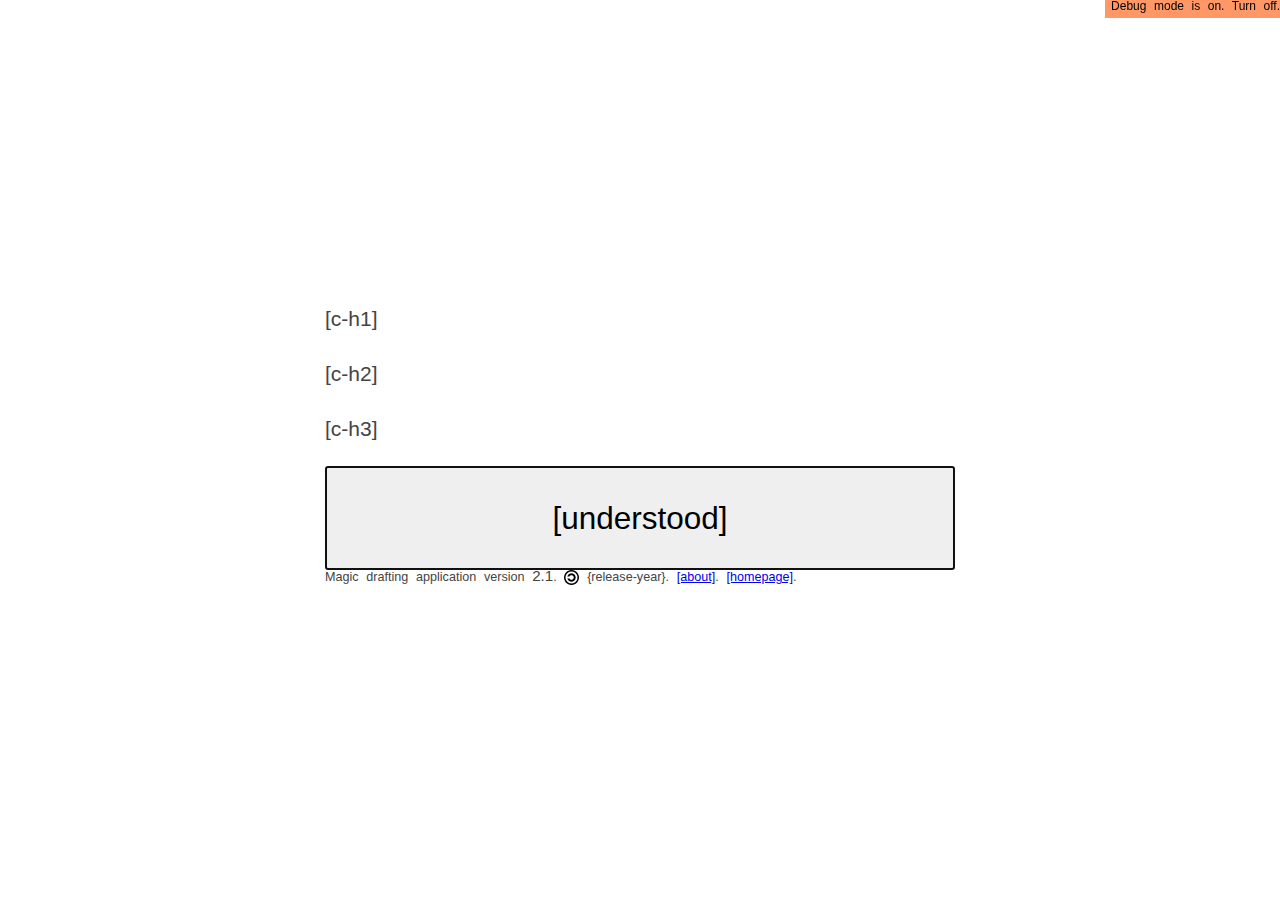
==== drafting.html @ a14db610 "Hide sounds settings." ====
<!--
	This program is free software: you can redistribute it and/or modify
    it under the terms of the GNU General Public License as published by
    the Free Software Foundation, either version 3 of the License, or
    (at your option) any later version.

    This program is distributed in the hope that it will be useful,
    but WITHOUT ANY WARRANTY; without even the implied warranty of
    MERCHANTABILITY or FITNESS FOR A PARTICULAR PURPOSE.  See the
    GNU General Public License for more details.

    You should have received a copy of the GNU General Public License
    along with this program.  If not, see <http://www.gnu.org/licenses/>
-->
<!DOCTYPE HTML PUBLIC "-//W3C//DTD HTML 4.01//EN" "http://www.w3.org/TR/html4/strict.dtd">
<html lang="{lang-code}">
	<head>
		<title>
			[title]
		</title>
		<meta http-equiv="Content-Type" content="text/html; charset=utf-8">
		<meta name="description"
				content="[desc]">
		<meta name="author" content="Denis Sokolov">
		<meta name="robots" content="all">
		<link rel="stylesheet" type="text/css" href="css/styles.css">
		<link rel="stylesheet" type="text/css" href="css/jquery.autocomplete.css">
		<link rev="made" href="mailto:denis@sokolov.cc">
		<link rel="shortcut icon" href="img/ktimer.png">
		<link rel="apple-touch-icon" href="img/ktimer-57.png">
		<meta name="viewport" content="user-scalable=no,width=device-width,initial-scale=1.0,maximum-scale=1.0">
		<meta name="apple-mobile-web-app-capable" content="yes">
		<meta name="apple-mobile-web-app-status-bar-style" content="black">
	</head>
	<body>
		<table><tr><td><div id="content">
			<p class="loading">
				[loading]
			</p>
			<!--[if IE]>
				<p class="loading warning">
					You are using Internet Explorer.
					If the application never loads, it is because
						Internet Explorer is an old, vulnerable and
						incompatible browser.
					Help yourself and the Internet &mdash; get a better
						browser, like
						<a href="http://www.google.com/chrome">Chrome</a>,
						<a href="http://www.mozilla.com/firefox">Firefox</a>,
						or
						<a href="http://www.opera.com">Opera</a>.
				</p>
			<![endif]-->
			<ul id="steps">
				<!--[if IE]>
				<li>
					<p>Warning!</p>
					<p>
						You are using Internet Explorer.
						The browser is unbelievably unfriendly to both
							users and developers.
						It&rsquo;s behaviour is unexpected and unpredictable.
						I give no guarantee, how the application will
							work under this browser.
					</p>
					<p>
						For the sake of yourself and the Internet, please
							move to a better browser.
						I advice choosing
							<a href="http://www.google.com/chrome">Chrome</a>,
						but there is
							<a href="http://www.mozilla.com/firefox">Firefox</a>
							or
							<a href="http://www.opera.com">Opera</a>,
							if you need other alternatives.
					</p>
				</li>
				<![endif]-->
				<li>
					<p>[c-h1]</p>
					<p>[c-h2]</p>
					<p>[c-h3]</p>
					<button>[understood]</button>
					<p class="appname">
						Magic drafting application version
							<span class="version"
								title="Released on {release-date}">2.1</span>.
						<span title="The program is licensed under GPL 3">
							<img src="img/copyleft.png" alt="Copyleft.">&nbsp;{release-year}.
						</span>
						<a href="#end" title="[t-about]">[about]</a>.
						<a href="https://github.com/Akral/Drafting"
							title="[t-homepage]"
							>[homepage]</a>.
					</p>
				</li>
				<li>
					<p>[offline-notice]</p>
					<button>[noted]</button>
				</li>
				<li id="settings">
					<h1>[settings]</h1>
					<p>
						<input id="s-5seconds" type="checkbox">
						<label for="s-5seconds">
							[setting-5seconds]
						</label>
					</p>
					<!--
					<p
						title="The application will make certain sounds (like the 10-seconds beep), if this option is enabled.">
						<input id="s-sounds" type="checkbox">
						<label for="s-sounds">
							[setting-sounds]
						</label>
					</p>
					<p id="soundsNotFound" class="warning">
						([setting-sounds-notfound]
						<a
							href="https://github.com/Akral/PyHtmlify/wiki/Sounds"
							>[setting-sounds-download]</a>
						[setting-sounds-restart].)
					</p>
					-->
					<fieldset>
						<legend>[sets]</legend>
						<p class="setCustomizer">
							<input id="s-set1" value="">
							<input id="s-set2" value="">
							<input id="s-set3" value="">
						</p>
					</fieldset>
					<button>[start-draft]</button>
				</li>
				<li id="begin">
					<p>[instructions-1]</p>
					<p>[instructions-2] <span class="var-set1">SET</span>, <span class="var-set2">SET</span> [instructions-2-and] <span class="var-set3">SET</span>.</p>
					<p>[instructions-3]</p>
					<p>[instructions-4]</p>
					<p>[instructions-4.5]</p>
					<button>[continue]</button>
				</li>
				<li>
					<p>[instructions-5]</p>
					<p>[instructions-6]</p>
					<button>[they-got-it]</button>
				</li>
				<li>
					<p>
						[open-first]
						<span class="var-set1">SET</span>[open-first-2]
					</p>
					<button>[yes-there-are]</button>
				</li>
				<li>
					<p>[pass-left]</p>
					<p>[prepare-and-silence]</p>
					<button>[begin-draft]</button>
				</li>
				<li class="simpleBooster" title="[booster-1]"></li>
				<li>
					<p class="pre" title="3">[review-30]</p>
					<var>30</var>
					<p class="pulse" title="10">[10-seconds]</p>
					<samp>[put-back]</samp>
					<button>[done]</button>
				</li>
				<li>
					<p>
						[open-second]
						<span class="var-set2">SET</span>[open-second-2]
					</p>
					<p>[pass-right]</p>
					<button>[begin-second-booster]</button>
				</li>
				<li class="simpleBooster" title="[booster-2]"></li>
				<li>
					<p class="pre" title="3">[review-45]</p>
					<var>45</var>
					<p class="pulse" title="10">[10-seconds]</p>
					<samp>[put-back]</samp>
					<button>[done]</button>
				</li>
				<li>
					<p>
						[open-third]
						<span class="var-set3">SET</span>[open-third-2]
					</p>
					<p>[pass-left]</p>
					<button>[begin-third-booster]</button>
				</li>
				<li class="simpleBooster" title="[booster-3]"></li>
				<li>
					<p>[draft-over]</p>
					<p>[take-and-sit]</p>
					<button>[finish]</button>
				</li>
				<li id="end">
					<h1>About the program</h1>
					<h2>Offline use</h2>
						<p>
							To save this application and use it offline, use
								your browser&rsquo;s ‘File &rarr; Save Page’
								function.
							But please check back online sometimes, as it will
								be updated, while your offline version will stay
								the same.
						</p>
					<h2>Credits</h2>
						<p>
							The program is written by
							<a href="http://sokolov.cc/">Denis Sokolov</a>&mdash;a&nbsp;level 2 judge from Lithuania.
						</p>
						<p>
							Icelandic translation made by Almar Halldorsson.
						</p>
						<h3>Donations</h3>
						<p>
							Big thanks to Almar Halldorsson for his contribution
								supporting the development of the program.
						</p>
						<h3>Third party attribution</h3>
						<p>
							The program uses works of 
								<a href="http://www.kde-look.org/content/show.php?content=50607">Nuno Filipe Povoa</a>,
								<a href="http://nuovext.pwsp.net/">Alexandre Moore</a>
								and
								<a href="http://bassistance.de/jquery-plugins/jquery-plugin-autocomplete/">Jörn Zaefferer</a>.
						</p>
					<h2>Bugs and features</h2>
						<p>
							Please report all problems you will encounter
								and <strong>be bold</strong> in doing so!
							This will help fix them faster.
						</p>
						<p>
							If you&rsquo;d like to see a new feature in this
								application,
								just say so!
						</p>
						<p>
							You can contact me directly via email:
								<span class="email">denis@sokolov.cc</span>.
						</p>
						<p>
							Alternatively, if you use GitHub, feel free
								to
								<a href="https://github.com/Akral/Drafting/issues/new">create
									issues there</a>.
						</p>
				</li>
			</ul>
			<div id="templates">
				<div class="simpleBoosterStep">
					<p class="pre" title="1">[look]</p>
					<var></var>
					<p class="warn pulse"></p>
					<samp></samp>
					<button>[done]</button>
					<div class="info">
						<p class="card"></p>
						<p class="booster"></p>
					</div>
				</div>
			</div>
			<div id="vocabulary">
				<div title="restartTimer">[restart-timer]</div>
				<div title="skipTimer">[skip-timer]</div>
				<div title="5seconds">[5-seconds]</div>
				<div title="10seconds">[10-seconds]</div>
				<div title="langCode">{lang-code}</div>
				<div title="passCards">[pass-cards]</div>
				<div title="cardNumber">[card-number]</div>
			</div>
			<noscript>
				<p>
					The application is written in JavaScript and cannot
						work without it. Please turn it on.
				</p>
				<p>
					I appreciate your concerns about JavaScript
						problems and security and share them.
				</p>
				<p>
					However, this application really requires it, as it is
						written completely in JavaScript.
				</p>
			</noscript>
		</div></td></tr></table>
		<script type="text/javascript" src="js/jquery-1.6.1.min.js"></script>
		<script type="text/javascript" src="js/jquery.autocomplete.pack.js"></script>
		<script type="text/javascript" src="mtg-data.js"></script>
		<script type="text/javascript" src="lang/localFunctions.js"></script>
		<script type="text/javascript" src="js/engine.js"></script>
	</body>
</html>
---- css/styles.css ----
/*
 *      This program is free software; you can redistribute it and/or modify
 *      it under the terms of the GNU General Public License as published by
 *      the Free Software Foundation; either version 3 of the License, or
 *      (at your option) any later version.
 *
 *      This program is distributed in the hope that it will be useful,
 *      but WITHOUT ANY WARRANTY; without even the implied warranty of
 *      MERCHANTABILITY or FITNESS FOR A PARTICULAR PURPOSE.  See the
 *      GNU General Public License for more details.
 *
 *      You should have received a copy of the GNU General Public License
 *      along with this program; if not, see: <http://www.gnu.org/licenses/>
 */

* { padding: 0; margin: 0 }

/* Base font size */
html { font-size: 14px }
body {
	font-family: "URW Gothic L", "Monaco", "Century Gothic",
		Calibri, "Luicida Sans Unicode", Delicious,
		 Georgia, Verdana, Tahoma, sans-serif;
	background-color: #fff;
	color: #444;
	text-decoration: none;
	word-spacing: 0.2em;
	text-align: left;
	line-height: 1.6em;
	font-size: 1.5em;
}
button { cursor: pointer }
fieldset { border: 0 }
h1, h2 { margin-bottom: 1ex }
h1 { margin-top: 4ex; font-size: 190% }
h2 { margin-top: 3ex; font-size: 150% }
h3 { margin-top: 2ex; font-size: 110% }
h4 { margin-top: 1ex; font-size: 100% }
p { margin-bottom: 1em }
p img { vertical-align: text-top }
ul { list-style-type: none }

/* centring the box */
	html, body { height: 100% }
	table { width: 100%; height: 100% }
	td { vertical-align: middle }
	#content { min-width: 5em; max-width: 30em; margin: 0 auto }

/* logic */
	#steps li { display: none }
	#steps li.current { display: block }
	#templates, #vocabulary { display: none }

/* positioning */
	.timer { text-align: center }
	#settings label { margin-left: 1ex }
	#settings p { margin-bottom: 0.5ex }
		.setCustomizer { text-align: center }
		.setCustomizer input { width: 30%; text-align: center }
	.info p:first-child { margin-bottom: 0 }


/* appearance */
	button { padding: 1em 2em; font-size: 150%; width: 100% }
	kbd, var { visibility: hidden; display: block }
	samp { display: none }
	var { font-style: normal; font-size: 200%; margin-bottom: 1ex }

	.debugMessage { position: fixed; top: 0; right: 0;
		line-height: 1em; font-size: 12px; background-color: #FF9866; color: black;
		padding: 0 0 1ex 1ex; margin: 0 }
	.email { font-family: monospace }
	.pulse { visibility: hidden; color: red; font-size: 150%; margin: 0; padding: 0; }
	.template { color: #828300; font-style: normal }

	.decosec { font-size: 50% }
	.info { margin-top: 1ex }
	.info,
	.timerControls { visibility: hidden; font-size: 60%;
		line-height: 1em; }
	.timerControls a { opacity: 0.5; transition: opacity 0.5s }
	.timerControls a:hover { opacity: 1 }

	.appname { font-size: 60%; line-height: 1em }
		.appname .version { font-size:120% }
	.warning { color: #BE0000 }

	.languageSelector img { cursor: pointer; border: 1px solid black; margin-right: 1em }

	.update { font-size: 80%; text-align: center }

	#settings .warning { font-size: 70%; line-height: 1em; margin-top: -0.5em; display: none }
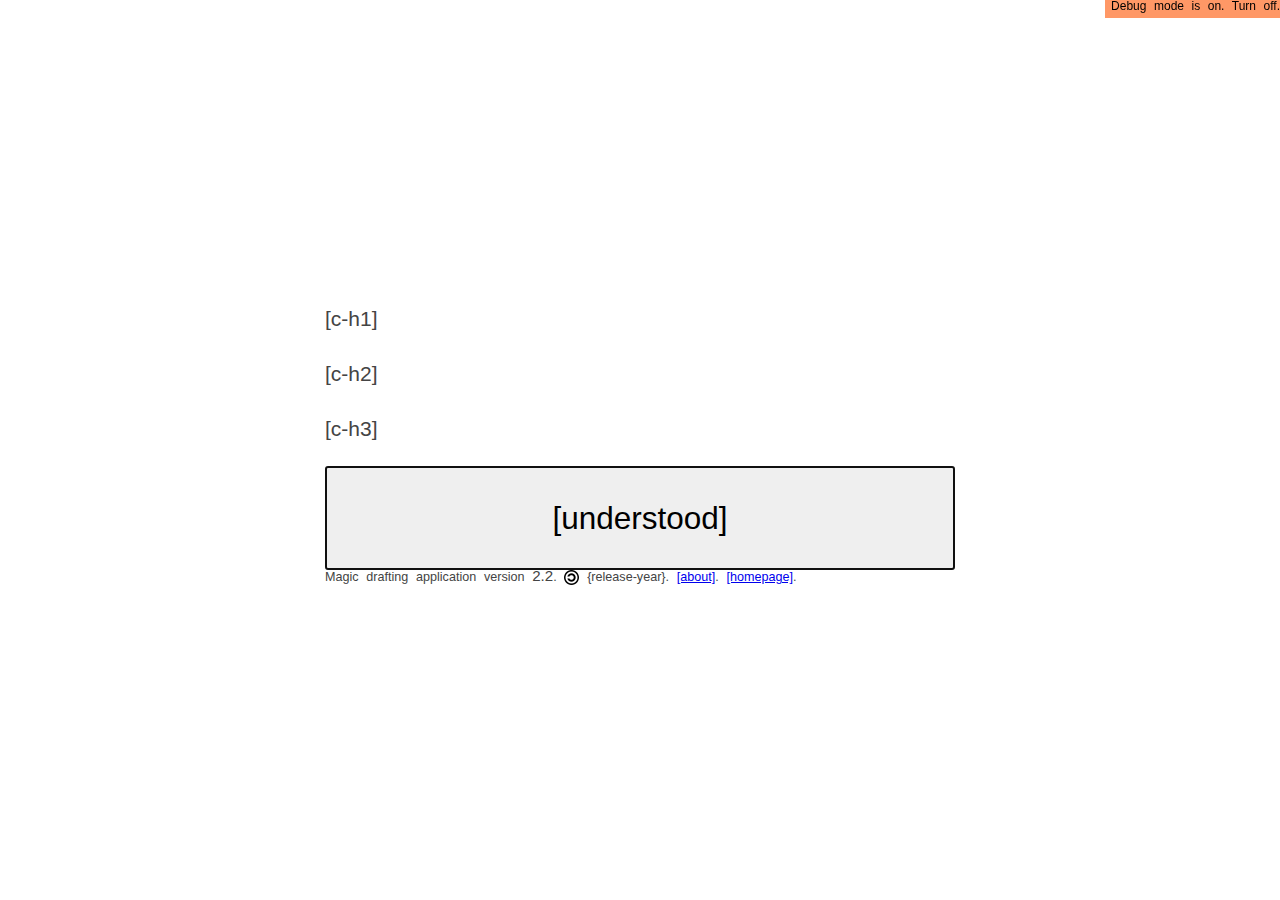
==== commit bcadd289: "Version 2.2. Dutch texts, offline notes." ====
--- a/drafting.html
+++ b/drafting.html
@@ -84,7 +84,7 @@
 					<p class="appname">
 						Magic drafting application version
 							<span class="version"
-								title="Released on {release-date}">2.1</span>.
+								title="Released on {release-date}">2.2</span>.
 						<span title="The program is licensed under GPL 3">
 							<img src="img/copyleft.png" alt="Copyleft.">&nbsp;{release-year}.
 						</span>
@@ -94,10 +94,6 @@
 							>[homepage]</a>.
 					</p>
 				</li>
-				<li>
-					<p>[offline-notice]</p>
-					<button>[noted]</button>
-				</li>
 				<li id="settings">
 					<h1>[settings]</h1>
 					<p>
@@ -202,9 +198,11 @@
 							To save this application and use it offline, use
 								your browser&rsquo;s ‘File &rarr; Save Page’
 								function.
-							But please check back online sometimes, as it will
-								be updated, while your offline version will stay
-								the same.
+						</p>
+						<h3>iPhone/iPad</h3>
+						<p>
+							On iOS you can &lsquo;add to homepage&rsquo;
+								the application and it will be available offline.
 						</p>
 					<h2>Credits</h2>
 						<p>
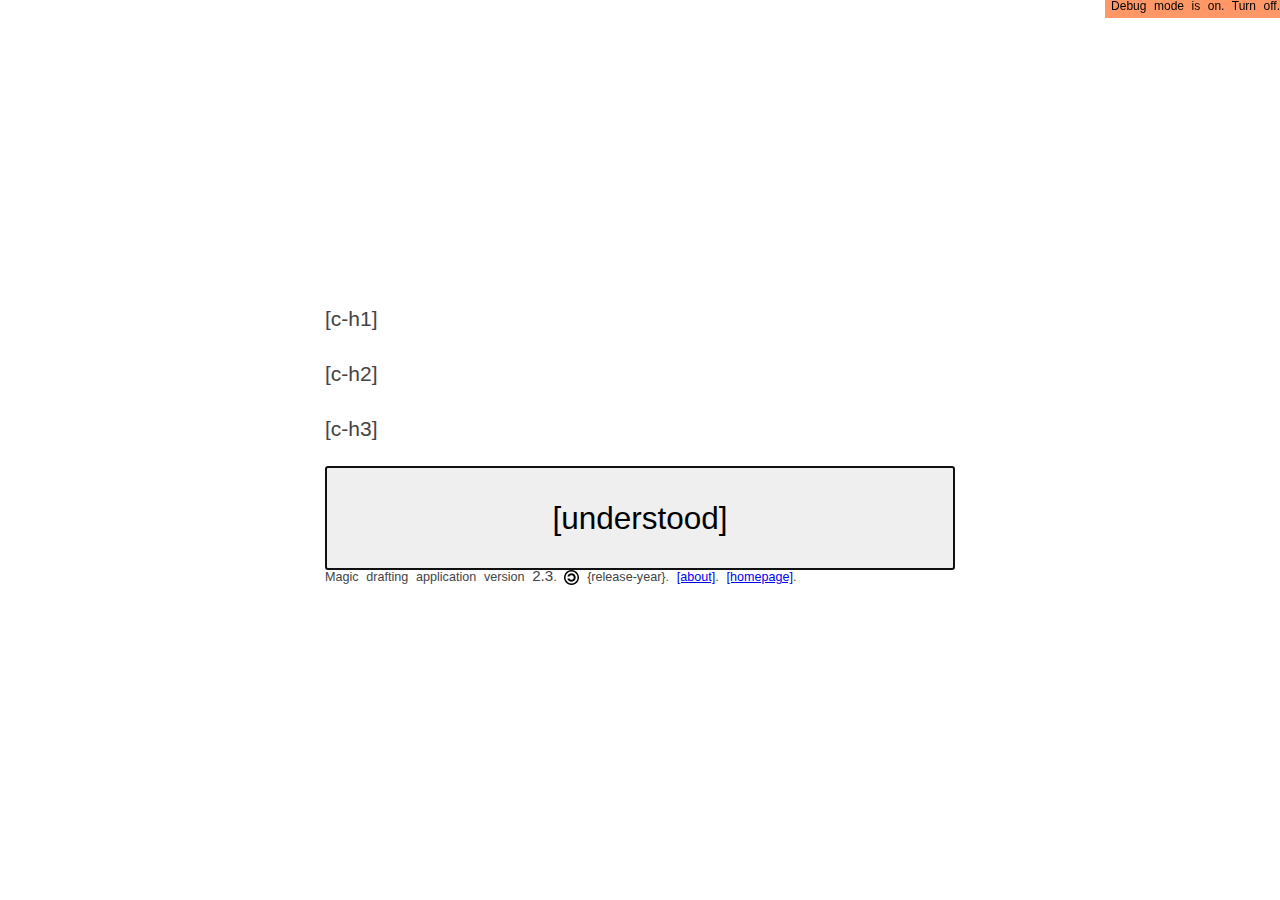
==== commit a7c1c944: "Version 2.3" ====
--- a/drafting.html
+++ b/drafting.html
@@ -84,7 +84,7 @@
 					<p class="appname">
 						Magic drafting application version
 							<span class="version"
-								title="Released on {release-date}">2.2</span>.
+								title="Released on {release-date}">2.3</span>.
 						<span title="The program is licensed under GPL 3">
 							<img src="img/copyleft.png" alt="Copyleft.">&nbsp;{release-year}.
 						</span>
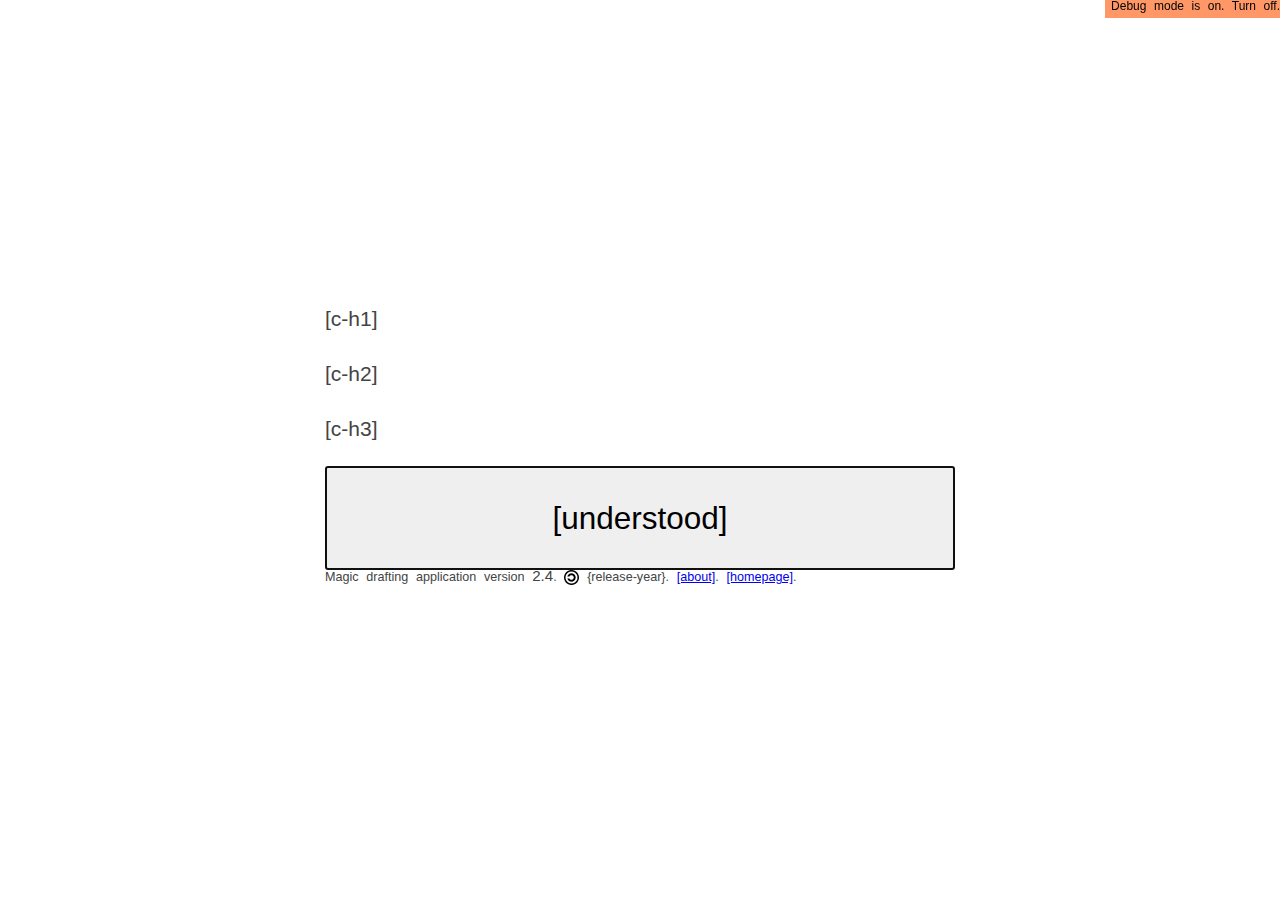
==== commit 8f24b141: "Version 2.4." ====
--- a/drafting.html
+++ b/drafting.html
@@ -84,7 +84,7 @@
 					<p class="appname">
 						Magic drafting application version
 							<span class="version"
-								title="Released on {release-date}">2.3</span>.
+								title="Released on {release-date}">2.4</span>.
 						<span title="The program is licensed under GPL 3">
 							<img src="img/copyleft.png" alt="Copyleft.">&nbsp;{release-year}.
 						</span>
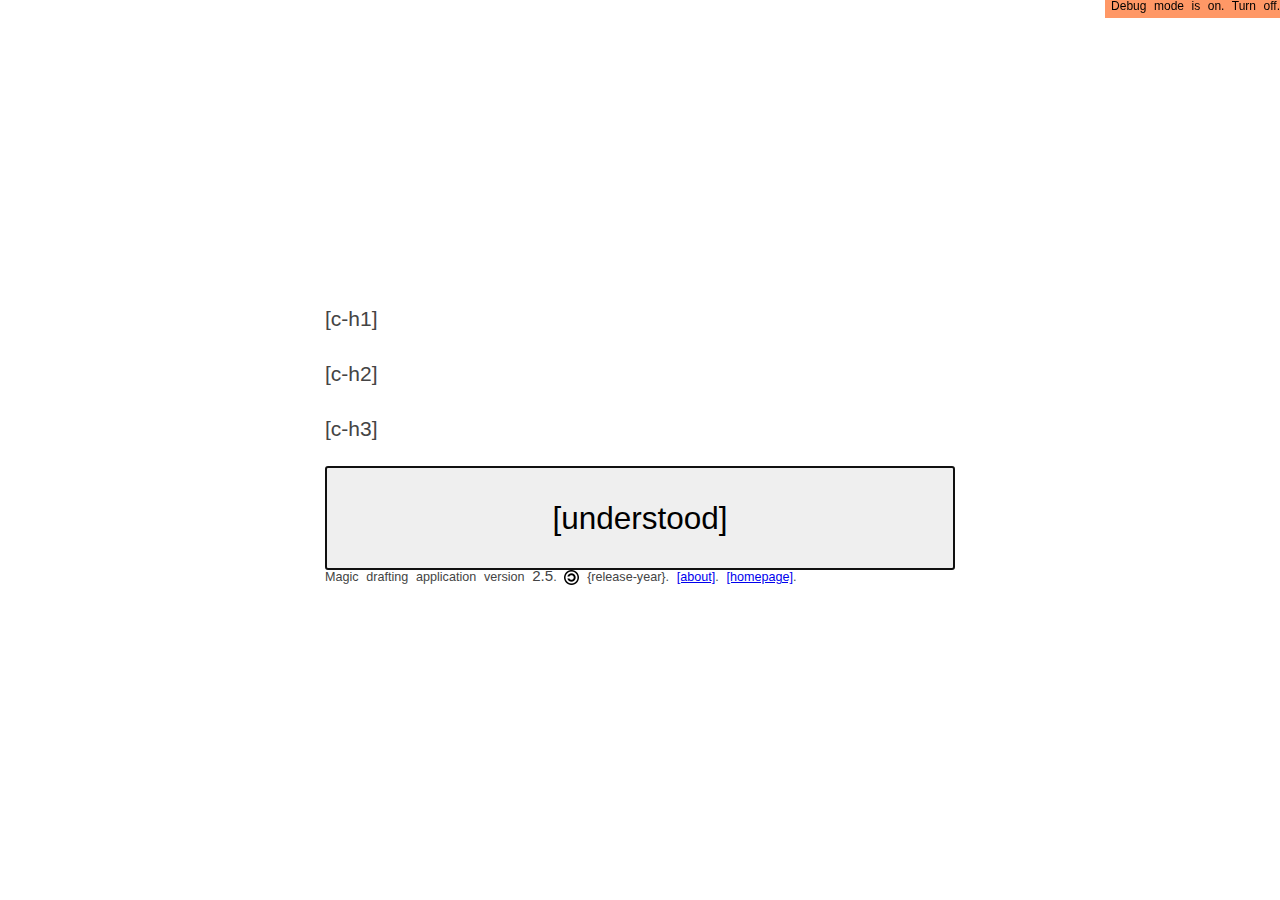
==== commit 08c5a8bb: "Version 2.5" ====
--- a/drafting.html
+++ b/drafting.html
@@ -27,7 +27,7 @@
 		<link rel="stylesheet" type="text/css" href="css/jquery.autocomplete.css">
 		<link rev="made" href="mailto:denis@sokolov.cc">
 		<link rel="shortcut icon" href="img/ktimer.png">
-		<link rel="apple-touch-icon" href="img/ktimer-57.png">
+		<link rel="apple-touch-icon" sizes="152x152" href="img/ktimer-152.png">
 		<meta name="viewport" content="user-scalable=no,width=device-width,initial-scale=1.0,maximum-scale=1.0">
 		<meta name="apple-mobile-web-app-capable" content="yes">
 		<meta name="apple-mobile-web-app-status-bar-style" content="black">
@@ -84,12 +84,12 @@
 					<p class="appname">
 						Magic drafting application version
 							<span class="version"
-								title="Released on {release-date}">2.4</span>.
+								title="Released on {release-date}">2.5</span>.
 						<span title="The program is licensed under GPL 3">
 							<img src="img/copyleft.png" alt="Copyleft.">&nbsp;{release-year}.
 						</span>
 						<a href="#end" title="[t-about]">[about]</a>.
-						<a href="https://github.com/Akral/Drafting"
+						<a href="https://github.com/denis-sokolov/Drafting"
 							title="[t-homepage]"
 							>[homepage]</a>.
 					</p>
@@ -113,7 +113,7 @@
 					<p id="soundsNotFound" class="warning">
 						([setting-sounds-notfound]
 						<a
-							href="https://github.com/Akral/PyHtmlify/wiki/Sounds"
+							href="https://github.com/denis-sokolov/PyHtmlify/wiki/Sounds"
 							>[setting-sounds-download]</a>
 						[setting-sounds-restart].)
 					</p>
@@ -219,7 +219,7 @@
 						</p>
 						<h3>Third party attribution</h3>
 						<p>
-							The program uses works of 
+							The program uses works of
 								<a href="http://www.kde-look.org/content/show.php?content=50607">Nuno Filipe Povoa</a>,
 								<a href="http://nuovext.pwsp.net/">Alexandre Moore</a>
 								and
@@ -243,7 +243,7 @@
 						<p>
 							Alternatively, if you use GitHub, feel free
 								to
-								<a href="https://github.com/Akral/Drafting/issues/new">create
+								<a href="https://github.com/denis-sokolov/Drafting/issues/new">create
 									issues there</a>.
 						</p>
 				</li>
--- a/css/styles.css
+++ b/css/styles.css
@@ -19,6 +19,7 @@
 html { font-size: 14px }
 body {
 	font-family: "URW Gothic L", "Monaco", "Century Gothic",
+		Gothic,
 		Calibri, "Luicida Sans Unicode", Delicious,
 		 Georgia, Verdana, Tahoma, sans-serif;
 	background-color: #fff;
